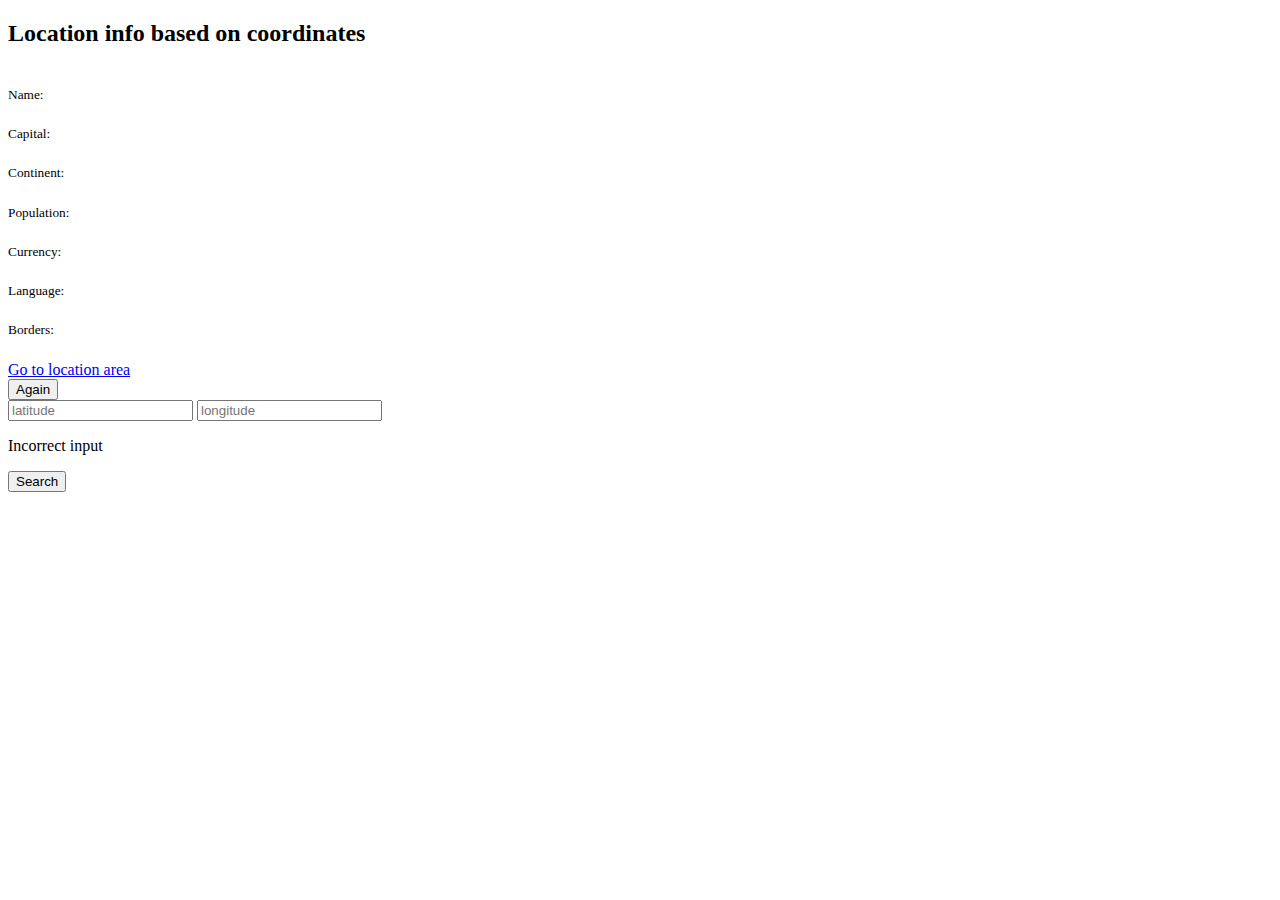
==== index.html @ f6f32d1f "Update and rename challenge.html to index.html" ====
<!DOCTYPE html>
<html lang="en">
  <head>
    <meta charset="UTF-8" />
    <meta http-equiv="X-UA-Compatible" content="IE=edge" />
    <meta name="viewport" content="width=device-width, initial-scale=1.0" />
    <link href="https://cdn.jsdelivr.net/npm/bootstrap@5.3.1/dist/css/bootstrap.min.css" rel="stylesheet" integrity="sha384-4bw+/aepP/YC94hEpVNVgiZdgIC5+VKNBQNGCHeKRQN+PtmoHDEXuppvnDJzQIu9" crossorigin="anonymous" />
    <script defer src="https://cdn.jsdelivr.net/npm/bootstrap@5.3.1/dist/js/bootstrap.bundle.min.js" integrity="sha384-HwwvtgBNo3bZJJLYd8oVXjrBZt8cqVSpeBNS5n7C8IVInixGAoxmnlMuBnhbgrkm" crossorigin="anonymous"></script>
    <link rel="stylesheet" href="./style/challenge.css" />
    <script defer src="./script/challenge.js"></script>
    <title>Document</title>
  </head>
  <body>
    <main class="d-flex align-items-center justify-content-center">
      <div class="card bg-dark text-white p-1">
        <div class="card-header border-primary">
          <h2>Location info based on <span class="coords text-primary">coordinates</span></h2>
        </div>
        <div class="card-body get d-none">
          <div class="flag">
            <img class="w-100" src=" " alt="" />
          </div>
          <div class="row pt-2">
            <div class="col">
              <div>
                <small>Name:</small>
                <h4 class="country-name"></h4>
              </div>
              <div>
                <small>Capital:</small>
                <h4 class="capital-name"></h4>
              </div>
              <div>
                <small>Continent:</small>
                <h4 class="continent-name"></h4>
              </div>
            </div>
            <div class="col">
              <div>
                <small>Population:</small>
                <h4 class="population"></h4>
              </div>
              <div>
                <small>Currency:</small>
                <h4 class="currency"></h4>
              </div>
              <div>
                <small>Language:</small>
                <h4 class="language"></h4>
              </div>
            </div>
            <div class="pt-1">
              <small>Borders:</small>
              <h5 class="neighbors"></h5>
            </div>
            <div>
              <a class="btn btn-primary btn-sm w-100 map" href=" ">Go to location area</a>
            </div>
          </div>
          <button class="btn btn-outline-primary w-100 again mt-2">Again</button>
        </div>
        <div class="card-body set">
          <form>
            <div class="form-group">
              <input type="text" class="form-control mb-2 lat" placeholder="latitude" />
              <input type="text" class="form-control mb-2 lng" placeholder="longitude" />
              <p class="text-danger text-center p-0 m-0 d-none error">Incorrect input</p>
              <button type="submit" class="btn btn-outline-primary w-100 search mt-2">Search</button>
            </div>
          </form>
        </div>
      </div>
    </main>
  </body>
</html>
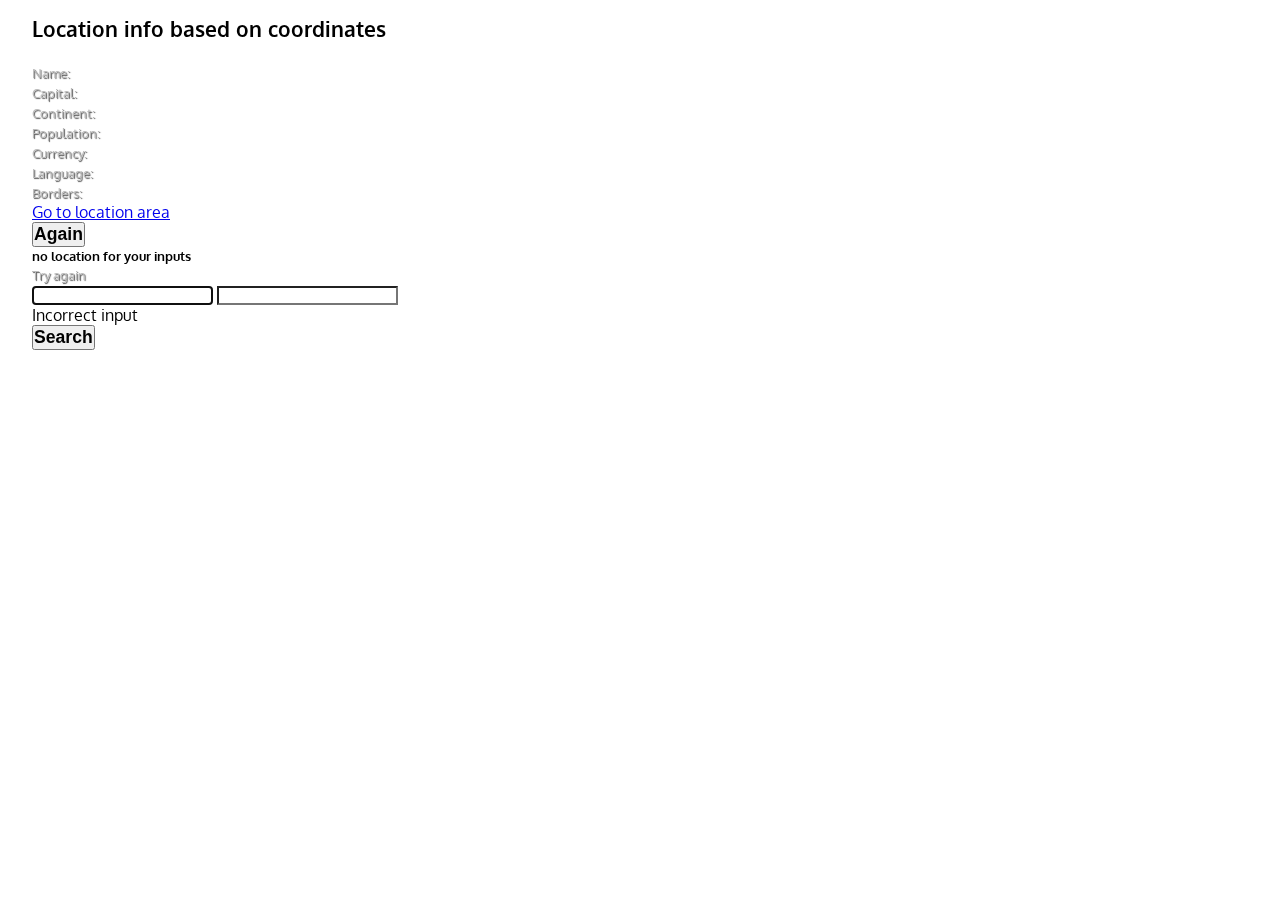
==== commit c96cb3ff: "Update index.html" ====
--- a/index.html
+++ b/index.html
@@ -14,7 +14,7 @@
     <main class="d-flex align-items-center justify-content-center">
       <div class="card bg-dark text-white p-1">
         <div class="card-header border-primary">
-          <h2>Location info based on <span class="coords text-primary">coordinates</span></h2>
+          <h4>Location info based on <span class="h2 coords text-primary">coordinates</span></h4>
         </div>
         <div class="card-body get d-none">
           <div class="flag">
@@ -60,6 +60,11 @@
           <button class="btn btn-outline-primary w-100 again mt-2">Again</button>
         </div>
         <div class="card-body set">
+          <div class="error-page mb-3 d-none">
+            <h5 class="text-danger m-0">no location for your inputs</h5>
+            <small class="text-warning">Try again</small>
+          </div>
+
           <form>
             <div class="form-group">
               <input type="text" class="form-control mb-2 lat" placeholder="latitude" />
--- a/style/challenge.css
+++ b/style/challenge.css
@@ -0,0 +1,84 @@
+@import url("https://fonts.googleapis.com/css2?family=Handjet:wght@500&display=swap");
+@import url("https://fonts.googleapis.com/css2?family=Oxygen&display=swap");
+
+* {
+  margin: 0;
+  padding: 0;
+  box-sizing: border-box;
+}
+
+body {
+  font-family: "Oxygen", sans-serif;
+  background-image: url("../annie-spratt-AFB6S2kibuk-unsplash.jpg");
+  background-position: center;
+  background-repeat: no-repeat;
+  background-size: cover;
+  backdrop-filter: blur(2px);
+  min-height: 97vh;
+}
+
+main {
+  margin: 1em;
+  /* height: 100vh; */
+  /* width: 100vw; */
+}
+
+.card {
+  margin: 1em;
+  width: 450px;
+  height: max-content;
+  /* max-height: 95vh; */
+}
+
+.get {
+  transition: all 2s;
+  /* animation: 5s ease-in-out 0.5s 1 normal forwards card-rotate; */
+}
+
+/* @keyframes card-rotate {
+  0% {
+    opacity: 0;
+  }
+  100% {
+    opacity: 1;
+  }
+} */
+
+.coords {
+  font-weight: 700;
+}
+
+input {
+  background-color: transparent !important;
+  color: lightblue !important;
+}
+
+input::placeholder {
+  color: white !important;
+}
+
+.flag {
+  width: 100%;
+}
+
+.search,
+.again {
+  font-size: 1.1em;
+  font-weight: 600;
+}
+
+small {
+  color: #bbb;
+  text-shadow: 1px 1px 1px #555;
+}
+
+h4 {
+  font-size: 1.3em !important;
+}
+
+@media (max-width: 575px) {
+  .card {
+    width: auto;
+    margin: 0 1.5em;
+  }
+}
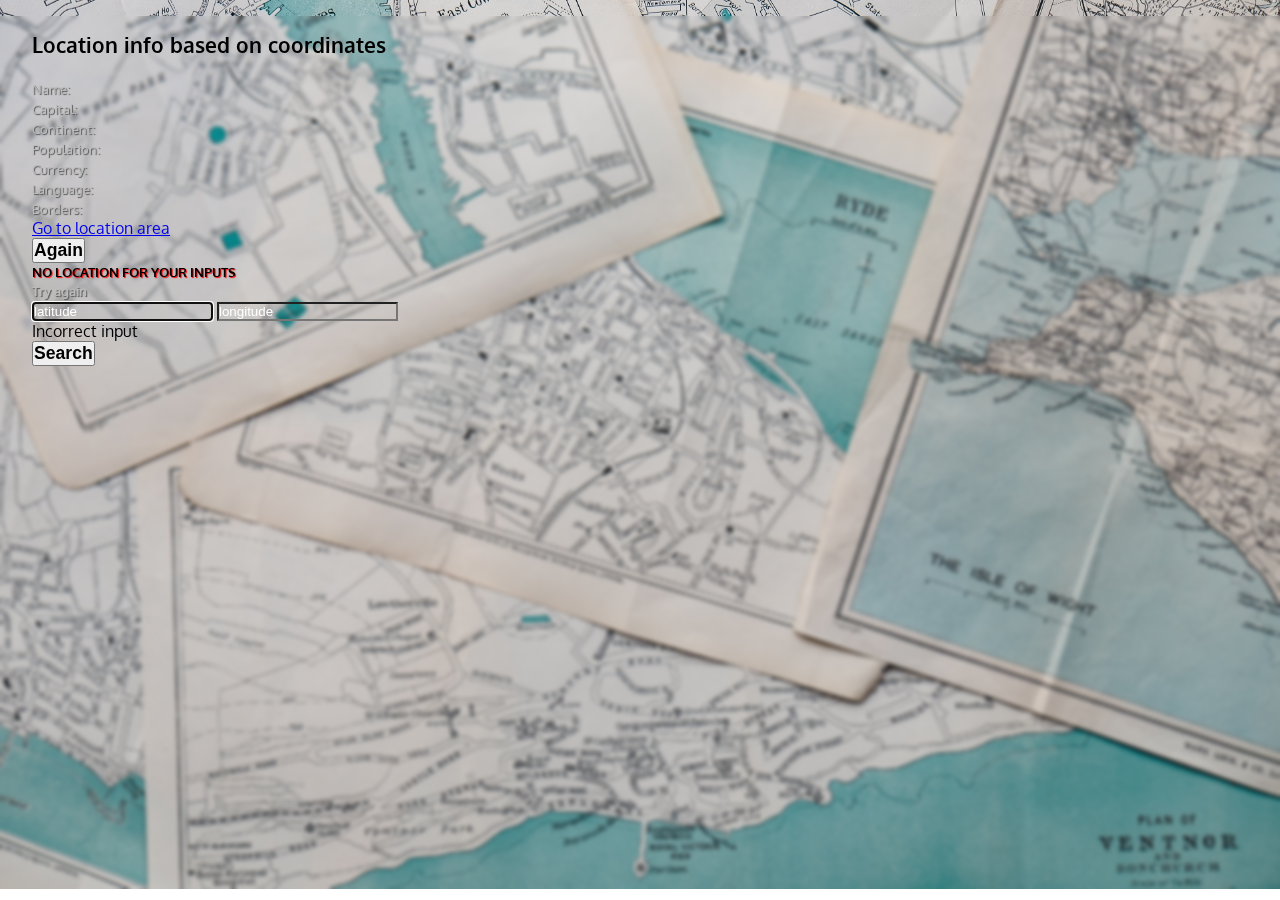
==== commit 8663e92c: "Update index.html" ====
--- a/index.html
+++ b/index.html
@@ -67,8 +67,8 @@
 
           <form>
             <div class="form-group">
-              <input type="text" class="form-control mb-2 lat" placeholder="latitude" />
-              <input type="text" class="form-control mb-2 lng" placeholder="longitude" />
+              <input type="text" class="form-control mb-2 lat" placeholder="latitude" inputmode="numeric" />
+              <input type="text" class="form-control mb-2 lng" placeholder="longitude" inputmode="numeric" />
               <p class="text-danger text-center p-0 m-0 d-none error">Incorrect input</p>
               <button type="submit" class="btn btn-outline-primary w-100 search mt-2">Search</button>
             </div>
--- a/style/challenge.css
+++ b/style/challenge.css
@@ -9,7 +9,7 @@
 
 body {
   font-family: "Oxygen", sans-serif;
-  background-image: url("../annie-spratt-AFB6S2kibuk-unsplash.jpg");
+  background-image: url("../img/bg.jpg");
   background-position: center;
   background-repeat: no-repeat;
   background-size: cover;
@@ -21,6 +21,7 @@
   margin: 1em;
   /* height: 100vh; */
   /* width: 100vw; */
+  overflow: hidden;
 }
 
 .card {
@@ -30,19 +31,29 @@
   /* max-height: 95vh; */
 }
 
-.get {
-  transition: all 2s;
-  /* animation: 5s ease-in-out 0.5s 1 normal forwards card-rotate; */
+.animation {
+  animation: card-rotate 4s;
 }
 
-/* @keyframes card-rotate {
+@keyframes card-rotate {
   0% {
+    transform: translateY(500px);
     opacity: 0;
   }
   100% {
+    display: block;
     opacity: 1;
   }
-} */
+}
+.error-page h5,
+.error-page small {
+  font-weight: 900 !important;
+}
+.error-page h5 {
+  text-align: justify;
+  text-transform: uppercase;
+  text-shadow: 1px 1px 1px red;
+}
 
 .coords {
   font-weight: 700;
